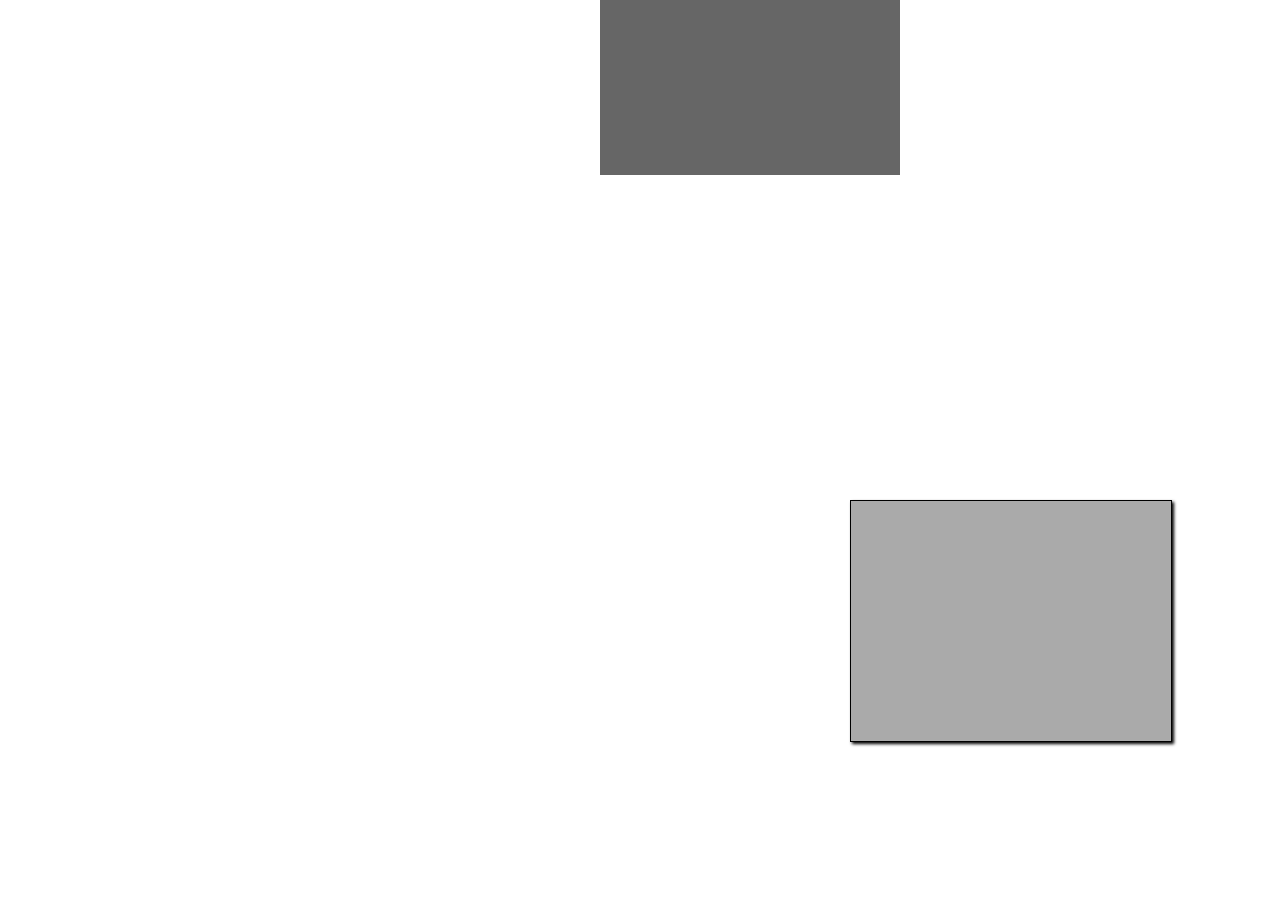
==== index2.html @ 20afee39 "Update index2.html" ====
<!DOCTYPE html>
<html>
<head>
<meta charset="utf-8">
<meta content="stuff, to, help, search, engines, not" name="keywords">
<meta content="What this page is about." name="description">
<meta content="Display Webcam Stream" name="title"> <link rel="stylesheet" href="css/main.css" type="text/css" media="all">
<title>Display Webcam Stream</title>
  
<style>
  #playercontainer {
    margin: 0px auto;
    border: 5px #333 solid;
     z-index: -1;
}
#container {
    margin: 0px auto;
    width: 300px;
    height: 175px;
    border: 10px #333 solid;
    z-index: 0;
}
#videoElement {
    width: 300px;
    height: 175px;
    background-color: #666;
}
</style>
  <script src="js/capture.js">
	</script>
</head>
  
<body>
  <!--div id="playercontainer1">
    <video autoplay="true" id="videoMoviePlayer" controls style="z-index:-1;position:absolute;left:0px;top:0px">
     
    </video>
</div-->
<div id="container1">
    <video autoplay="true" id="videoElement" style="z-index:2;position:absolute;left:600px;top:0px">
     <button id="startbutton" style="z-index:1;position:absolute;left:700px;top:200px">Take photo</button>
    </video>
</div>
   <canvas id="canvas" style="z-index:2;position:absolute;left:600px;top:500px">
  </canvas>
  <div class="output">
    <img id="photo" alt="The screen capture will appear in this box." style="z-index:2;position:absolute;left:850px;top:500px"> 
  </div>
<script>
 var video = document.querySelector("#videoElement");
 var videoplayer = document.querySelector("#videoMoviePlayer");
  videoplayer.src="https://anubhavsrivastava04.github.io/webcam/big_buck_bunny.mp4";
  videoplayer.width="1200";
  videoplayer.height="900";
navigator.getUserMedia = navigator.getUserMedia || navigator.webkitGetUserMedia || navigator.mozGetUserMedia || navigator.msGetUserMedia || navigator.oGetUserMedia;
 
if (navigator.getUserMedia) {       
    navigator.getUserMedia({video: true}, handleVideo, videoError);
}
 
function handleVideo(stream) {
    video.src = window.URL.createObjectURL(stream);
}
 
function videoError(e) {
    // do something
}
</script>
</body>
</html>
---- css/main.css ----
#video {
  border: 1px solid black;
  box-shadow: 2px 2px 3px black;
  width:320px;
  height:240px;
}

#photo {
  border: 1px solid black;
  box-shadow: 2px 2px 3px black;
  width:320px;
  height:240px;
}

#canvas {
  display:none;
}

.camera {
  width: 340px;
  display:inline-block;
}

.output {
  width: 340px;
  display:inline-block;
}

#startbutton {
  display:block;
  position:relative;
  margin-left:auto;
  margin-right:auto;
  bottom:32px;
  background-color: rgba(0, 150, 0, 0.5);
  border: 1px solid rgba(255, 255, 255, 0.7);
  box-shadow: 0px 0px 1px 2px rgba(0, 0, 0, 0.2);
  font-size: 14px;
  font-family: "Lucida Grande", "Arial", sans-serif;
  color: rgba(255, 255, 255, 1.0);
}

.contentarea {
  font-size: 16px;
  font-family: "Lucida Grande", "Arial", sans-serif;
  width: 760px;
}
a {
  color: #15c;
  font-weight: 300;
  text-decoration: none;
}

a:hover {
  text-decoration: underline;
}

a#viewSource {
  border-top: 1px solid #999;
  display: block;
  margin: 1.3em 0 0 0;
  padding: 1em 0 0 0;
}

div#links a {
  display: block;
  line-height: 1.3em;
  margin: 0 0 1.5em 0;
}

@media (min-width: 1000px) {
  /* hack! to detect non-touch devices */
  div#links a {
    line-height: 0.8em;
  }
}

h1 a {
  font-weight: 300;
  white-space: nowrap;
}

audio {
  max-width: 100%;
}

body {
  font-family: sans-serif;
  font-weight: 300;
  margin: 0;
  padding: 1em;
  word-break: break-word;
}

button {
  background-color: #d84a38;
  border: none;
  border-radius: 2px;
  color: white;
  font-family: sans-serif;
  font-size: 0.8em;
  margin: 0 0 1em 0;
  padding: 0.6em;
}

button:active {
  background-color: #cf402f;
}

button:hover {
  background-color: #cf402f;
}

button[disabled] {
  color: #ccc;
}

button[disabled]:hover {
  background-color: #d84a38;
}

canvas {
  background-color: #ccc;
  max-width: 100%;
  width: 100%;
}

code {
  font-family: sans-serif;
  font-weight: 400;
}

div#container {
  margin: 0 auto 0 auto;
  max-width: 40em;
  padding: 1em 1.5em 1.3em 1.5em;
}

div#highlight {
  background-color: #eee;
  font-size: 1.2em;
  margin: 0 0 50px 0;
  padding: 0.5em 2em;
}

div#links {
  padding: 0.5em 0 0 0;
}

h1 {
  border-bottom: 1px solid #ccc;
  font-family: sans-serif;
  font-weight: 500;
  margin: 0 0 0.8em 0;
  padding: 0 0 0.2em 0;
}

h2 {
  color: #444;
  font-size: 1em;
  font-weight: 500;
  line-height: 1.2em;
  margin: 0 0 0.8em 0;
}

h3 {
  border-top: 1px solid #eee;
  color: #666;
  font-size: 0.9em;
  font-weight: 500;
  margin: 20px 0 10px 0;
  padding: 10px 0 0 0;
  white-space: nowrap;
}

html {
/* avoid annoying page width change
when moving from the home page */
overflow-y: scroll;
}

img {
  border: none;
  max-width: 100%;
}

input {
  font-family: sans-serif;
}

input[type=radio] {
  position: relative;
  top: -1px;
}

input[type=radio] {
  position: relative;
  top: -1px;
}

label {
  font-family: sans-serif;
}

ol {
  padding: 0 0 0 20px;
}

p {
  color: #444;
  font-weight: 300;
  line-height: 1.6em;
}

p#data {
  border-top: 1px dotted #666;
  font-family: Courier New, monospace;
  line-height: 1.3em;
  max-height: 1000px;
  overflow-y: auto;
  padding: 1em 0 0 0;
}

p.borderBelow {
  border-bottom: 1px solid #eee;
  padding: 0 0 20px 0;
}

section p:last-of-type {
  margin: 0;
}

section {
  border-bottom: 1px solid #eee;
  margin: 0 0 30px 0;
  padding: 0 0 20px 0;
}

section:last-of-type {
  border-bottom: none;
  padding: 0 0 1em 0;
}

select {
  margin: 0 1em 1em 0;
  position: relative;
  top: -1px;
}

h1 span {
  white-space: nowrap;
}

strong {
  font-weight: 500;
}

ul {
  padding: 0 0 0 20px;
}

section p:last-of-type {
  margin: 0;
}

section {
  border-bottom: 1px solid #eee;
  margin: 0 0 30px 0;
  padding: 0 0 20px 0;
}

section:last-of-type {
  border-bottom: none;
  padding: 0 0 1em 0;
}

select {
  margin: 0 1em 1em 0;
  position: relative;
  top: -1px;
}

h1 span {
  white-space: nowrap;
}

strong {
  font-weight: 500;
}

video {
  background: #222;
  margin: 0 0 20px 0;
  width: 100%;
}

@media (max-width: 650px) {
  h1 {
    font-size: 24px;
  }
}

@media (max-width: 550px) {
  button:active {
    background-color: darkRed;
  }
  h1 {
    font-size: 22px;
  }
}

@media (max-width: 450px) {
  h1 {
    font-size: 20px;
  }
}
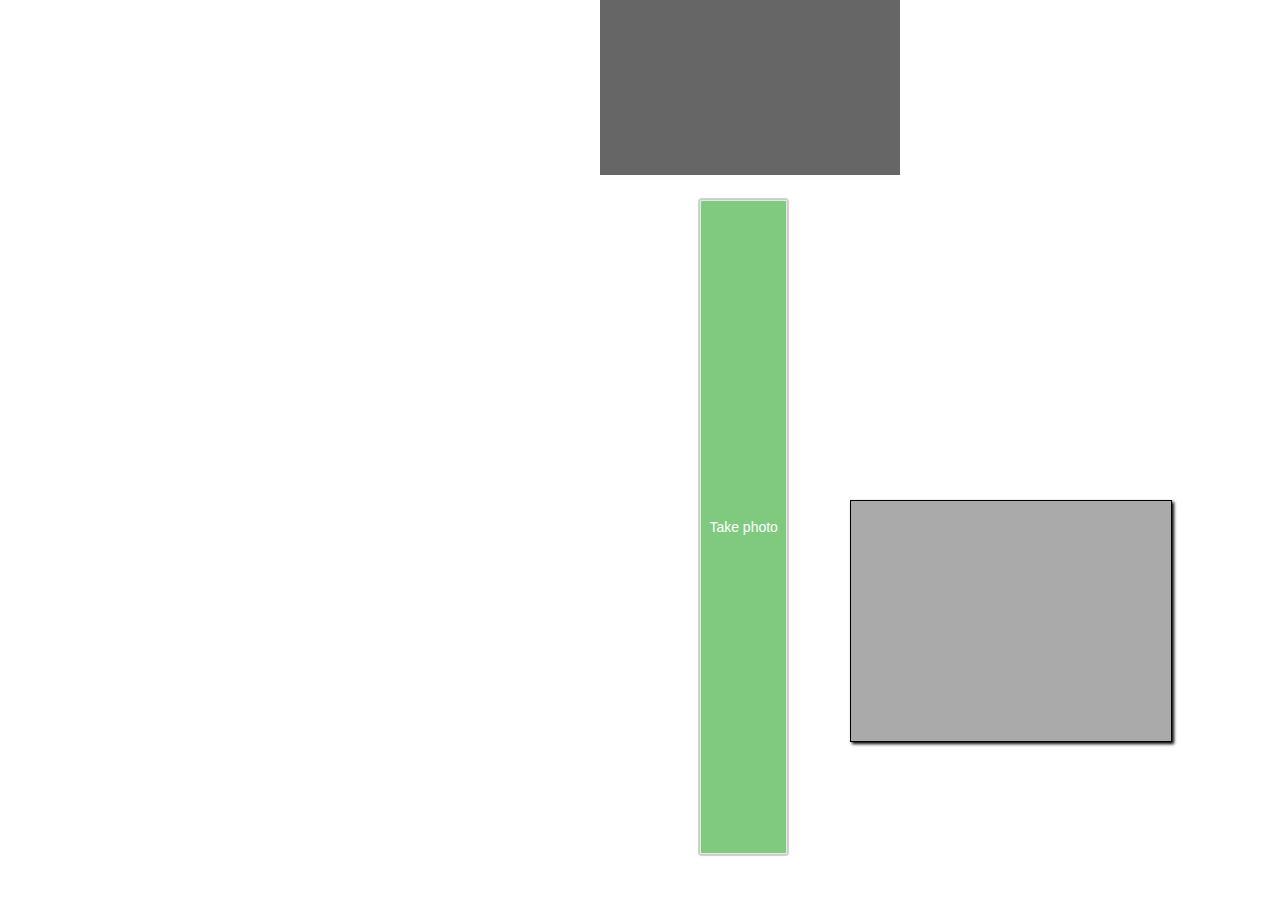
==== commit 5d09a6fc: "Update index2.html" ====
--- a/index2.html
+++ b/index2.html
@@ -38,8 +38,9 @@
 </div-->
 <div id="container1">
     <video autoplay="true" id="videoElement" style="z-index:2;position:absolute;left:600px;top:0px">
-     <button id="startbutton" style="z-index:1;position:absolute;left:700px;top:200px">Take photo</button>
+     
     </video>
+	<button id="startbutton" style="z-index:1;position:absolute;left:700px;top:200px">Take photo</button>
 </div>
    <canvas id="canvas" style="z-index:2;position:absolute;left:600px;top:500px">
   </canvas>
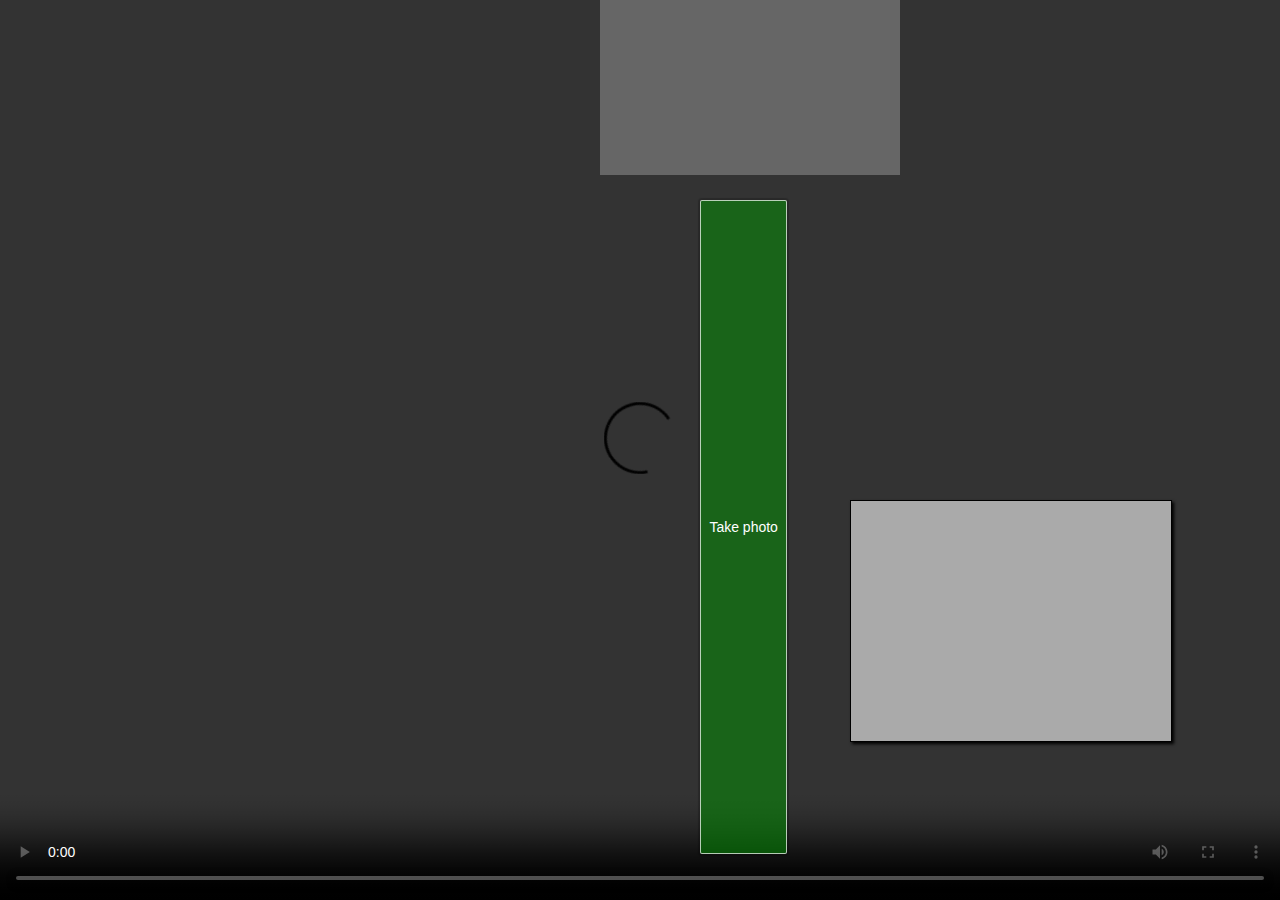
==== commit 4775483e: "Update index2.html" ====
--- a/index2.html
+++ b/index2.html
@@ -31,16 +31,16 @@
 </head>
   
 <body>
-  <!--div id="playercontainer1">
+  <div id="playercontainer1">
     <video autoplay="true" id="videoMoviePlayer" controls style="z-index:-1;position:absolute;left:0px;top:0px">
      
     </video>
-</div-->
+</div>
 <div id="container1">
     <video autoplay="true" id="videoElement" style="z-index:2;position:absolute;left:600px;top:0px">
      
     </video>
-	<button id="startbutton" style="z-index:1;position:absolute;left:700px;top:200px">Take photo</button>
+	<button id="startbutton" style="z-index:2;position:absolute;left:700px;top:200px">Take photo</button>
 </div>
    <canvas id="canvas" style="z-index:2;position:absolute;left:600px;top:500px">
   </canvas>
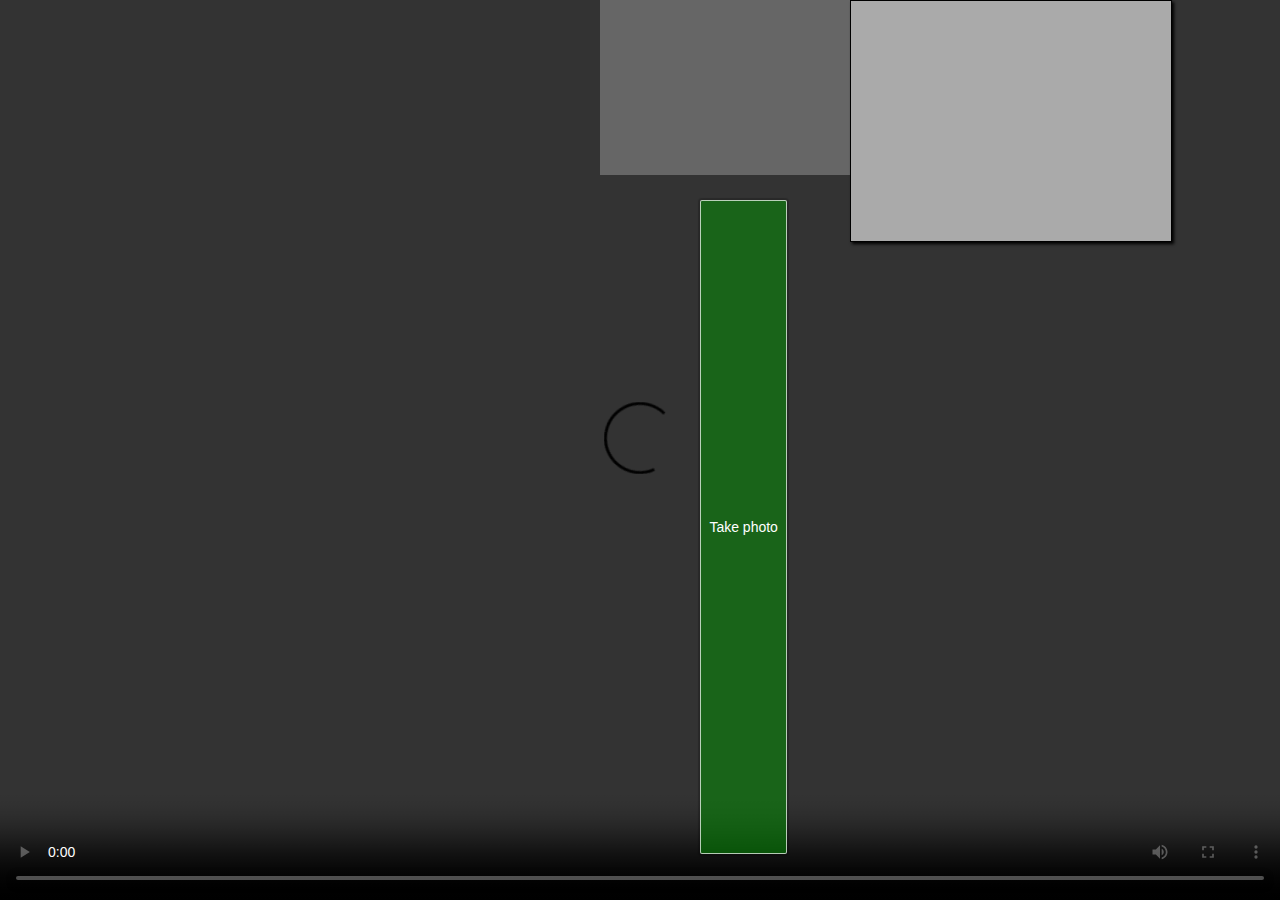
==== commit 1ede5e9c: "Update index2.html" ====
--- a/index2.html
+++ b/index2.html
@@ -45,7 +45,7 @@
    <canvas id="canvas" style="z-index:2;position:absolute;left:600px;top:500px">
   </canvas>
   <div class="output">
-    <img id="photo" alt="The screen capture will appear in this box." style="z-index:2;position:absolute;left:850px;top:500px"> 
+    <img id="photo" alt="The screen capture will appear in this box." style="z-index:2;position:absolute;left:850px;top:0px"> 
   </div>
 <script>
  var video = document.querySelector("#videoElement");
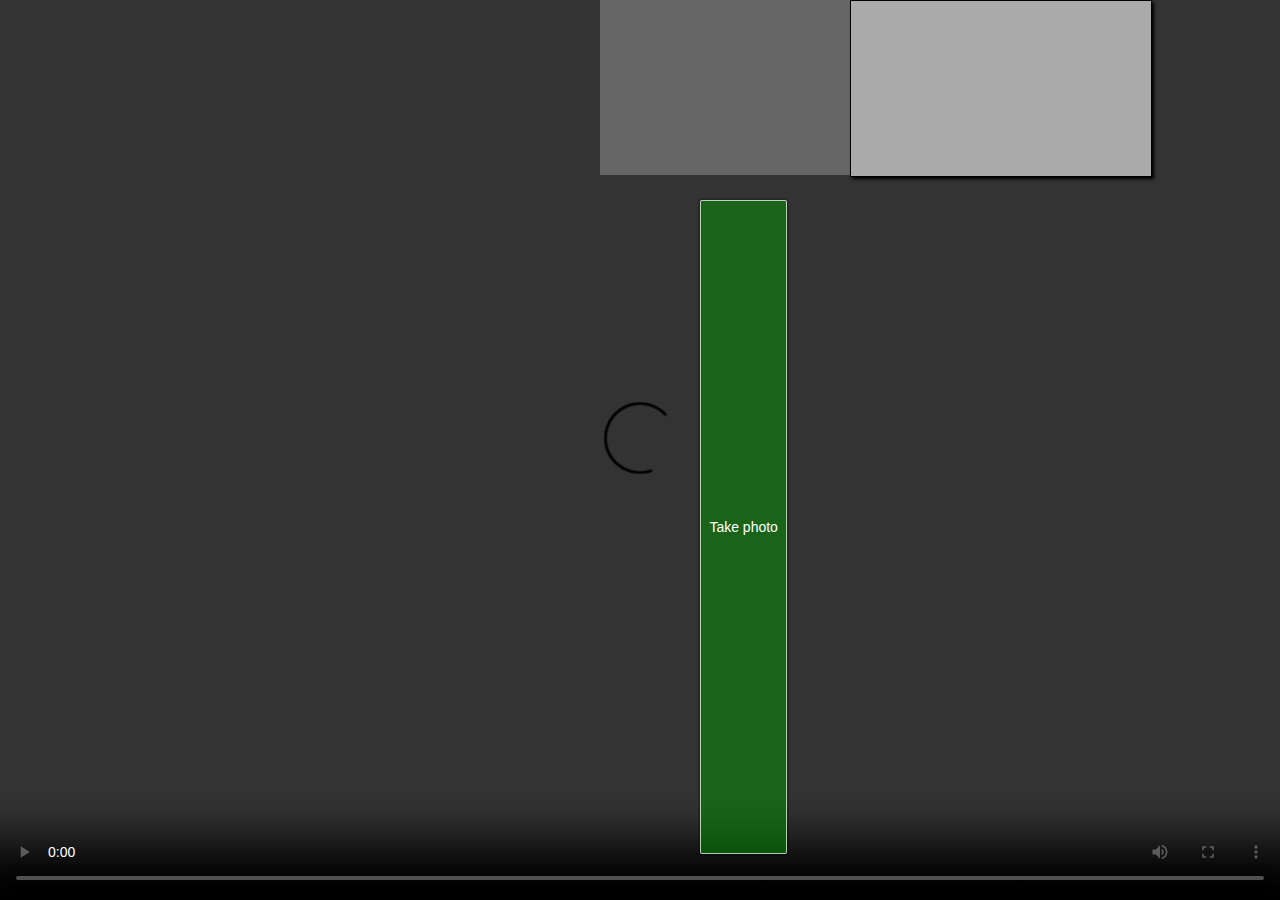
==== commit c3cf61a0: "Update index2.html" ====
--- a/index2.html
+++ b/index2.html
@@ -45,7 +45,7 @@
    <canvas id="canvas" style="z-index:2;position:absolute;left:600px;top:500px">
   </canvas>
   <div class="output">
-    <img id="photo" alt="The screen capture will appear in this box." style="z-index:2;position:absolute;left:850px;top:0px"> 
+    <img id="photo" alt="The screen capture will appear in this box." style="width:300px;height:175px;z-index:2;position:absolute;left:850px;top:0px"> 
   </div>
 <script>
  var video = document.querySelector("#videoElement");
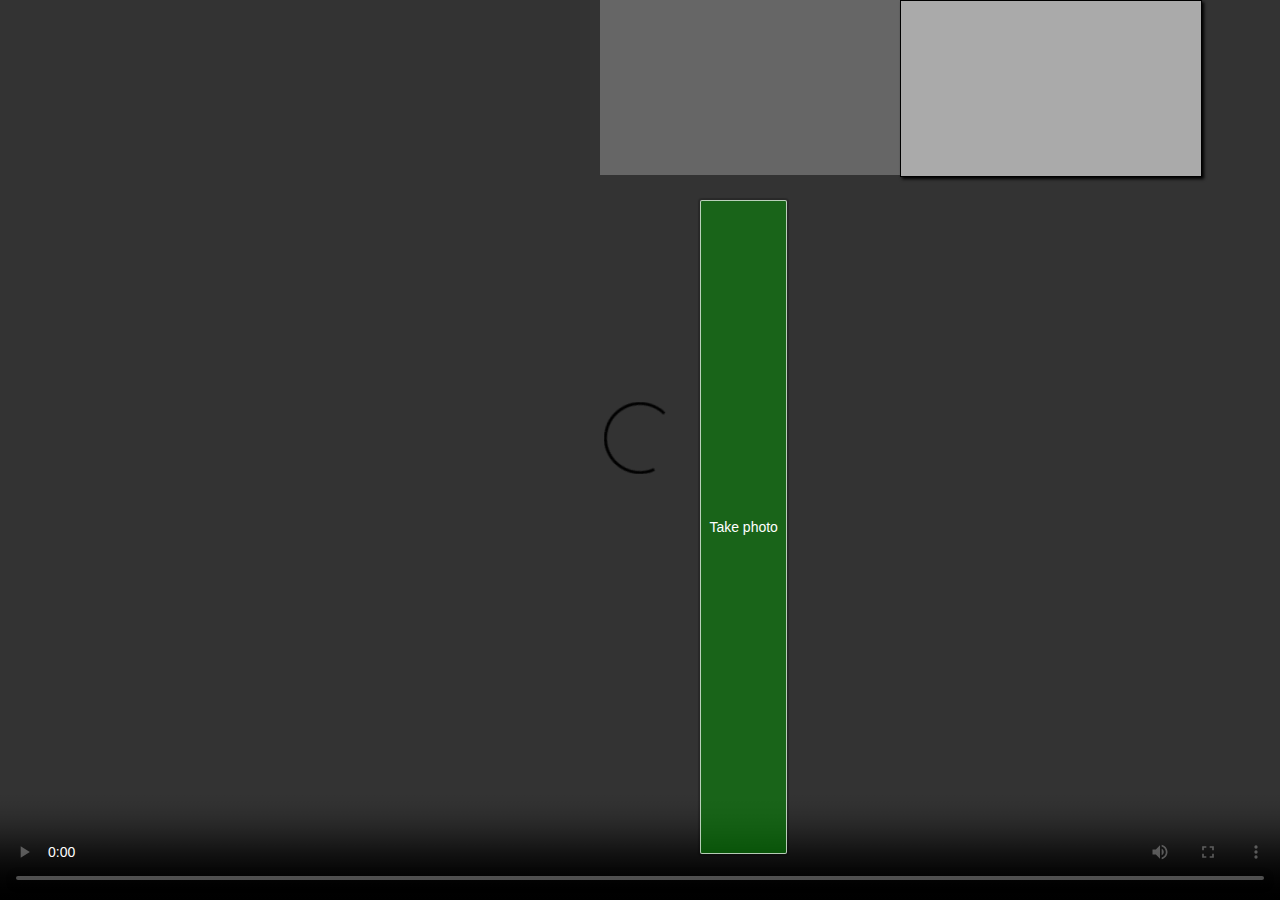
==== commit 5fed3b38: "Update index2.html" ====
--- a/index2.html
+++ b/index2.html
@@ -38,14 +38,13 @@
 </div>
 <div id="container1">
     <video autoplay="true" id="videoElement" style="z-index:2;position:absolute;left:600px;top:0px">
-     
-    </video>
+    </video>	
+</div>
 	<button id="startbutton" style="z-index:2;position:absolute;left:700px;top:200px">Take photo</button>
-</div>
    <canvas id="canvas" style="z-index:2;position:absolute;left:600px;top:500px">
   </canvas>
   <div class="output">
-    <img id="photo" alt="The screen capture will appear in this box." style="width:300px;height:175px;z-index:2;position:absolute;left:850px;top:0px"> 
+    <img id="photo" alt="The screen capture will appear in this box." style="width:300px;height:175px;z-index:2;position:absolute;left:900px;top:0px"> 
   </div>
 <script>
  var video = document.querySelector("#videoElement");
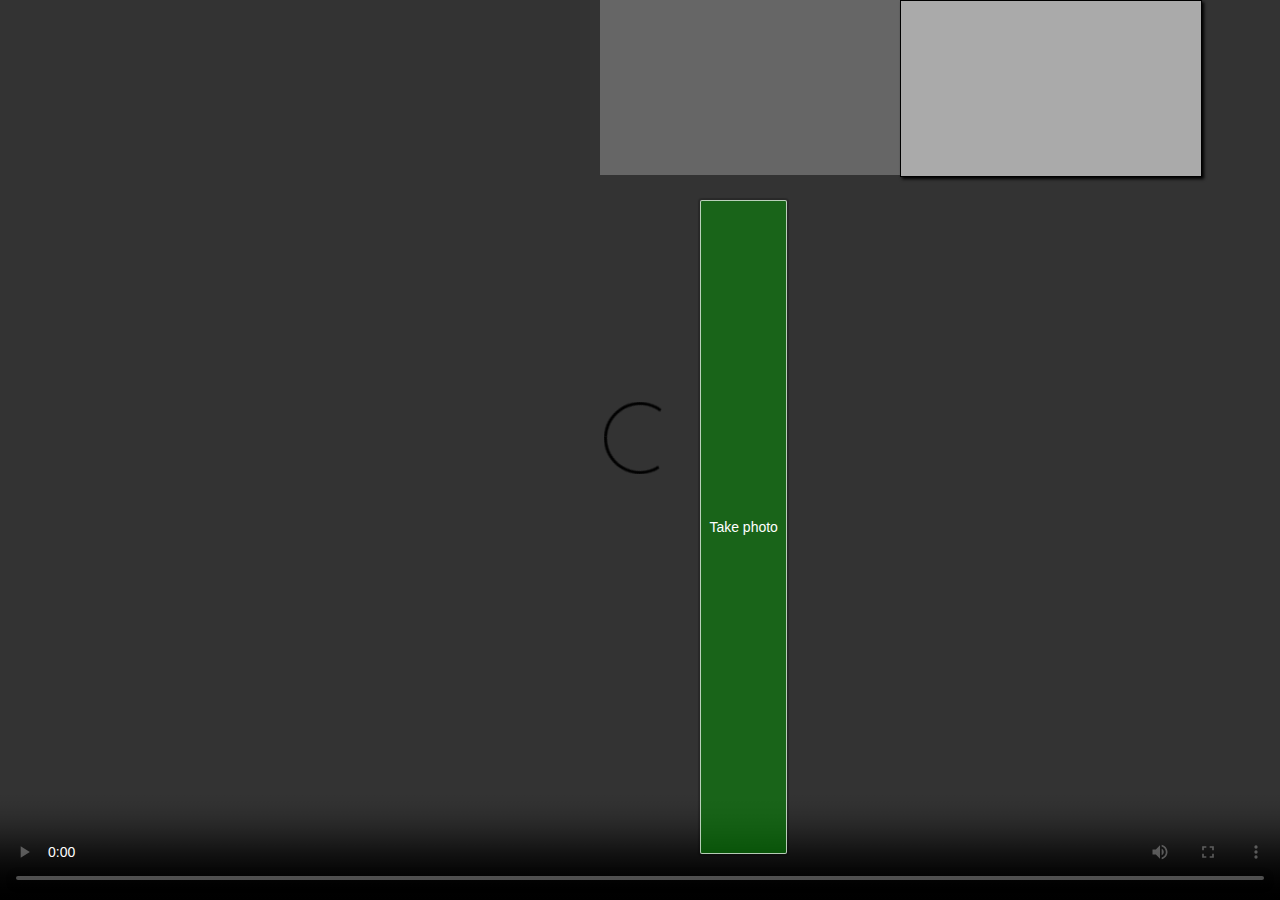
==== commit d56ec8c3: "Update index2.html" ====
--- a/index2.html
+++ b/index2.html
@@ -41,7 +41,7 @@
     </video>	
 </div>
 	<button id="startbutton" style="z-index:2;position:absolute;left:700px;top:200px">Take photo</button>
-   <canvas id="canvas" style="z-index:2;position:absolute;left:600px;top:500px">
+   <canvas id="canvas" style="z-index:2;position:absolute;left:600px;top:500px;width:50px;height:30px">
   </canvas>
   <div class="output">
     <img id="photo" alt="The screen capture will appear in this box." style="width:300px;height:175px;z-index:2;position:absolute;left:900px;top:0px"> 
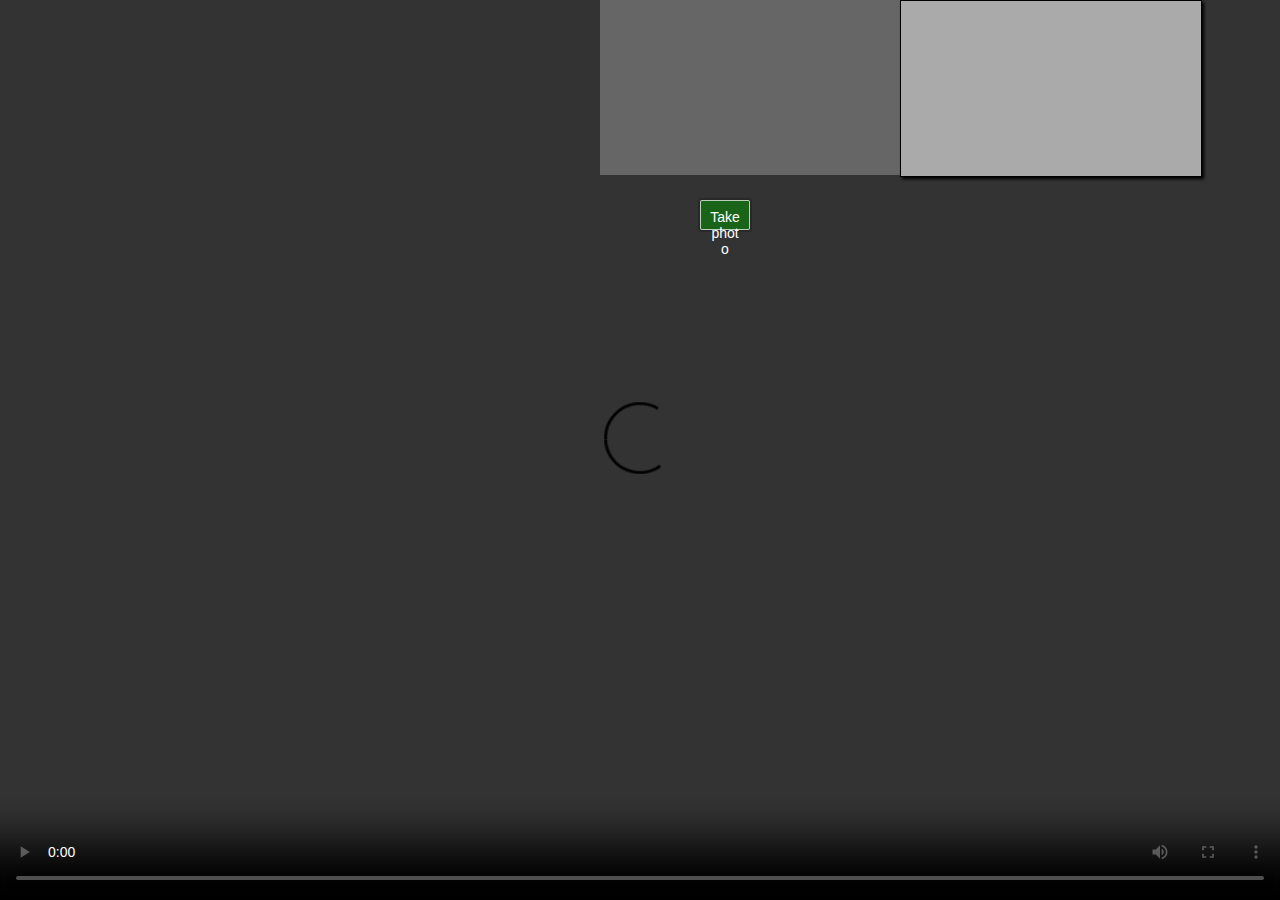
==== commit cd902ac1: "Update index2.html" ====
--- a/index2.html
+++ b/index2.html
@@ -40,8 +40,8 @@
     <video autoplay="true" id="videoElement" style="z-index:2;position:absolute;left:600px;top:0px">
     </video>	
 </div>
-	<button id="startbutton" style="z-index:2;position:absolute;left:700px;top:200px">Take photo</button>
-   <canvas id="canvas" style="z-index:2;position:absolute;left:600px;top:500px;width:50px;height:30px">
+	<button id="startbutton" style="z-index:2;position:absolute;left:700px;top:200px;width:50px;height:30px">Take photo</button>
+   <canvas id="canvas" style="z-index:2;position:absolute;left:600px;top:500px">
   </canvas>
   <div class="output">
     <img id="photo" alt="The screen capture will appear in this box." style="width:300px;height:175px;z-index:2;position:absolute;left:900px;top:0px"> 
